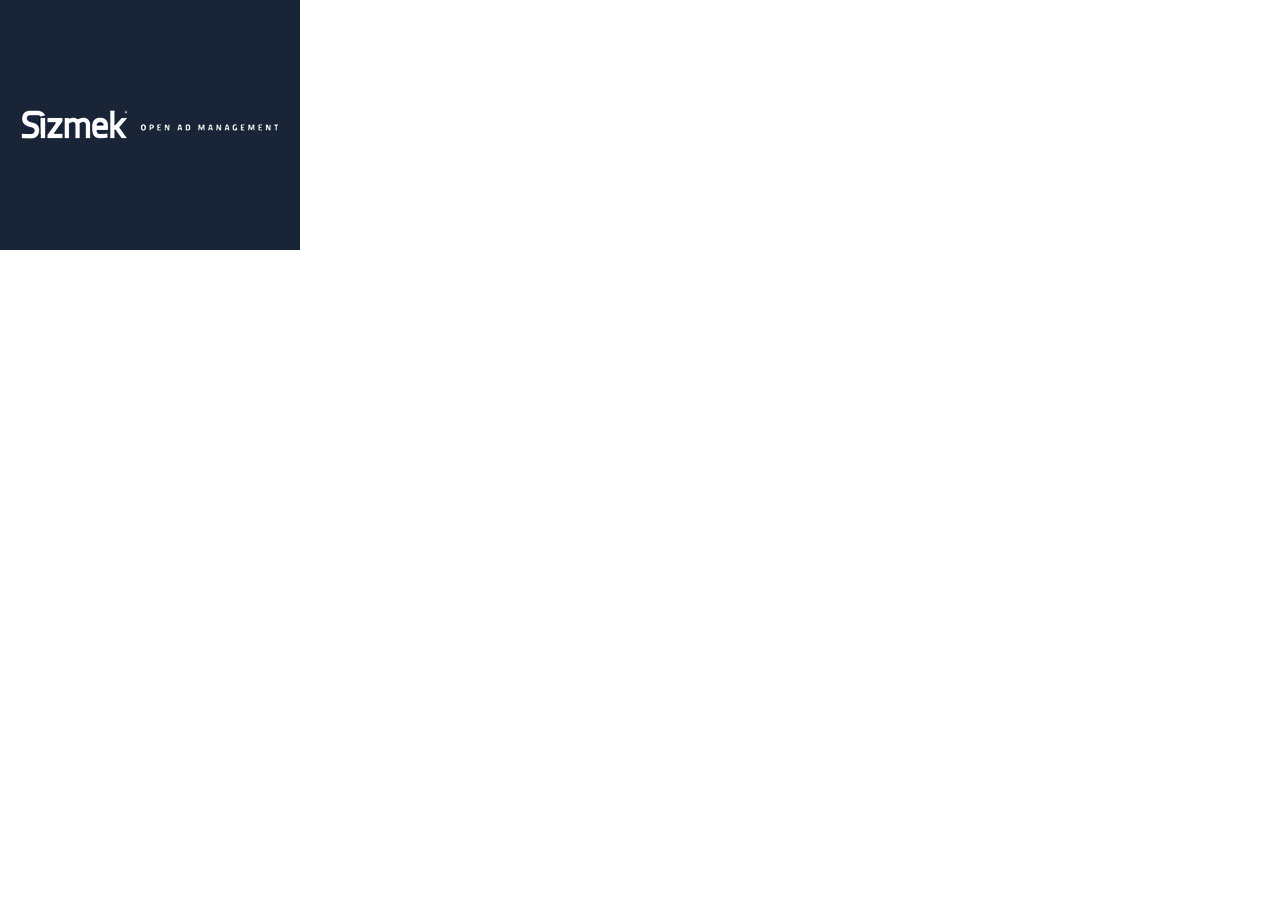
==== Videology-300x250_600x480/index.html @ 57240654 "Videlogy-300x250_600x480_Create" ====
<!DOCTYPE html>
<html>
	<head>
		<meta charset="utf-8"/> 
		<meta name="viewport" content="width=device-width, initial-scale=1, maximum-scale=1"/> 
 		<title>Careta Workspaces</title>
        <link rel="stylesheet" href="style.css"/>
        <script type="text/javascript" src="adConfig.js"></script>
        <script type="text/javascript" src="js/EBLoader.js"></script>
        
        <script>
        	var expandBtn, delayTimeout = null;

			function startAd() {
				var banner = document.getElementById("banner");
				banner.style.width = adConfig.contraido_width+"px";
				banner.style.height = adConfig.contraido_height+"px";
				
				expandBtn = document.getElementById("expandBtn");
				if (is_touch_device() === false) {
					banner.addEventListener("mouseover", onMouseOverConfig);
					expandBtn.addEventListener("click", function(){
					    EB.clickthrough("click_BannerContraido");
					});
				}else{
					expandBtn.addEventListener("click", function(){
						EB.expand({panelName: "userPanel",
							      actionType: EBG.ActionType.USER});
					});
				}
				
			}

			function onMouseOverConfig(event){
				expandBtn.addEventListener("mouseleave",isReallyOutBanner);
				if(delayTimeout === null){
					delayTimeout = setTimeout(function(){
						EB.expand({panelName: "userPanel",
				                  actionType: EBG.ActionType.USER});
						resetTimeout();
					},adConfig.delay_expansion);
				}
			}
			function isReallyOutBanner(event){
				if(event.clientX>=adConfig.contraido_width || event.clientX<=0 || event.clientY>=adConfig.contraido_height || event.clientY<=0){
			        resetTimeout();
			    	expandBtn.removeEventListener("mouseleave",isReallyOutBanner);
			    }
			}
			function resetTimeout(){
				clearTimeout(delayTimeout);
				delayTimeout = null;
			}

        </script>
	</head>

	<body>
        <div id="banner">
        	<button id="expandBtn"></button>
            <img src="images/backup.jpg" alt="bgImage" />
        </div>
	</body>
</html>
---- Videology-300x250_600x480/style.css ----
body,button {
  margin:0px;
  padding:0px;
}

#banner{
  position:absolute;
  display: block;
}

#expandBtn{
  display: block;
  top: 0;
  left: 0;
  position: absolute;
  cursor: pointer;
  width: 100%;
  height: 100%;
  background-color: transparent;
  border: none;
  outline: none;
  -webkit-tap-highlight-color: rgba(0, 0, 0, 0);
  user-select: none;
}
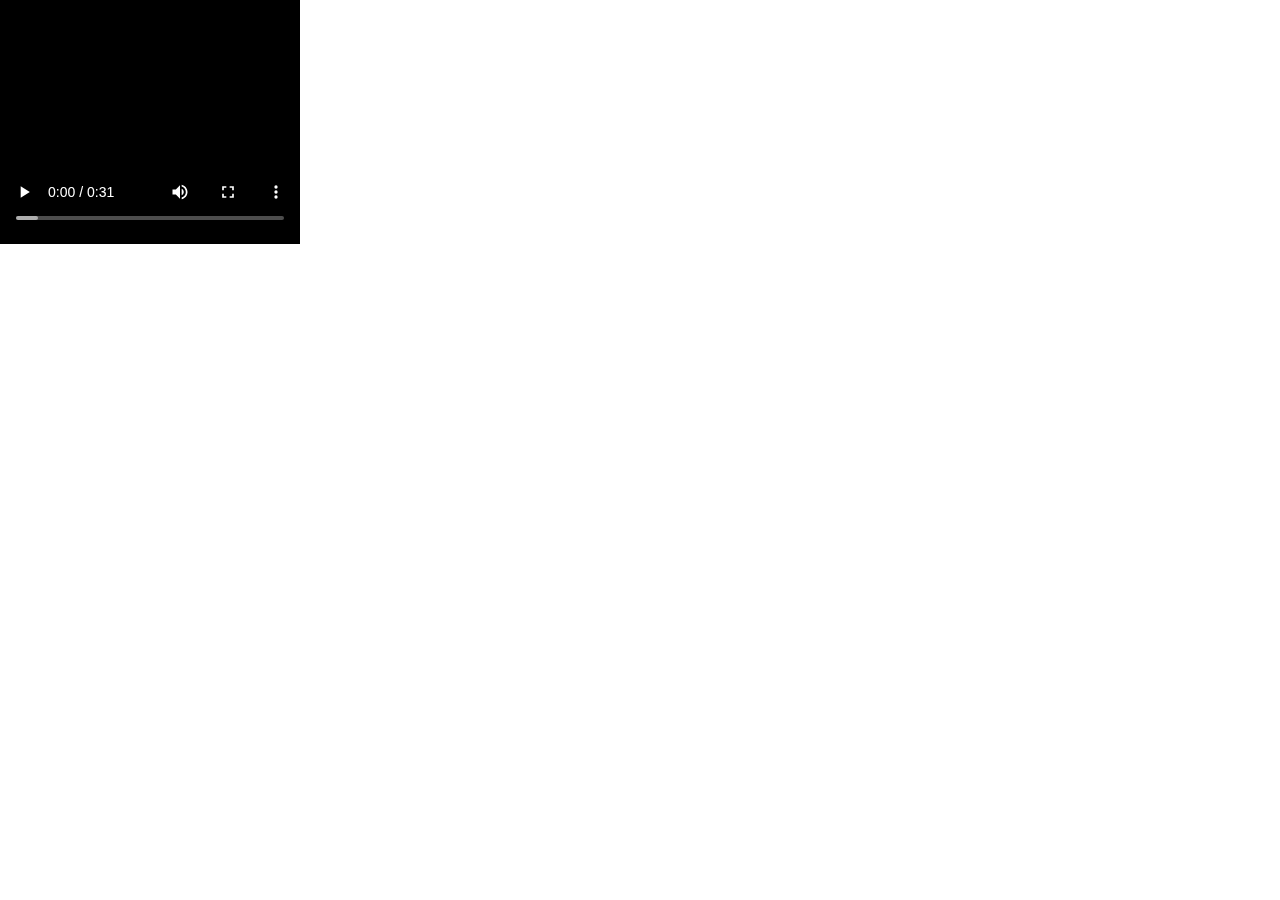
==== commit 965b1fb8: "Videology-300x250_600x480_Mejora" ====
--- a/Videology-300x250_600x480/index.html
+++ b/Videology-300x250_600x480/index.html
@@ -6,6 +6,7 @@
  		<title>Careta Workspaces</title>
         <link rel="stylesheet" href="style.css"/>
         <script type="text/javascript" src="adConfig.js"></script>
+        <script type="text/javascript">EBModulesToLoad = ['Video'];</script>
         <script type="text/javascript" src="js/EBLoader.js"></script>
         
         <script>
@@ -32,7 +33,7 @@
 			}
 
 			function onMouseOverConfig(event){
-				expandBtn.addEventListener("mouseleave",isReallyOutBanner);
+				banner.addEventListener("mouseleave",isReallyOutBanner);
 				if(delayTimeout === null){
 					delayTimeout = setTimeout(function(){
 						EB.expand({panelName: "userPanel",
@@ -58,7 +59,12 @@
 	<body>
         <div id="banner">
         	<button id="expandBtn"></button>
-            <img src="images/backup.jpg" alt="bgImage" />
+             <div id="videoDiv">
+			    <video id="video1" width="300" height="240" controls="controls" autoplay="autoplay">
+			      <source src="panels/videos/video.mp4" type="video/mp4" />
+			      Your browser does not support the video tag.
+			    </video>
+			</div>
         </div>
 	</body>
 </html>
--- a/Videology-300x250_600x480/style.css
+++ b/Videology-300x250_600x480/style.css
@@ -6,6 +6,7 @@
 #banner{
   position:absolute;
   display: block;
+  background-color: #000000;
 }
 
 #expandBtn{
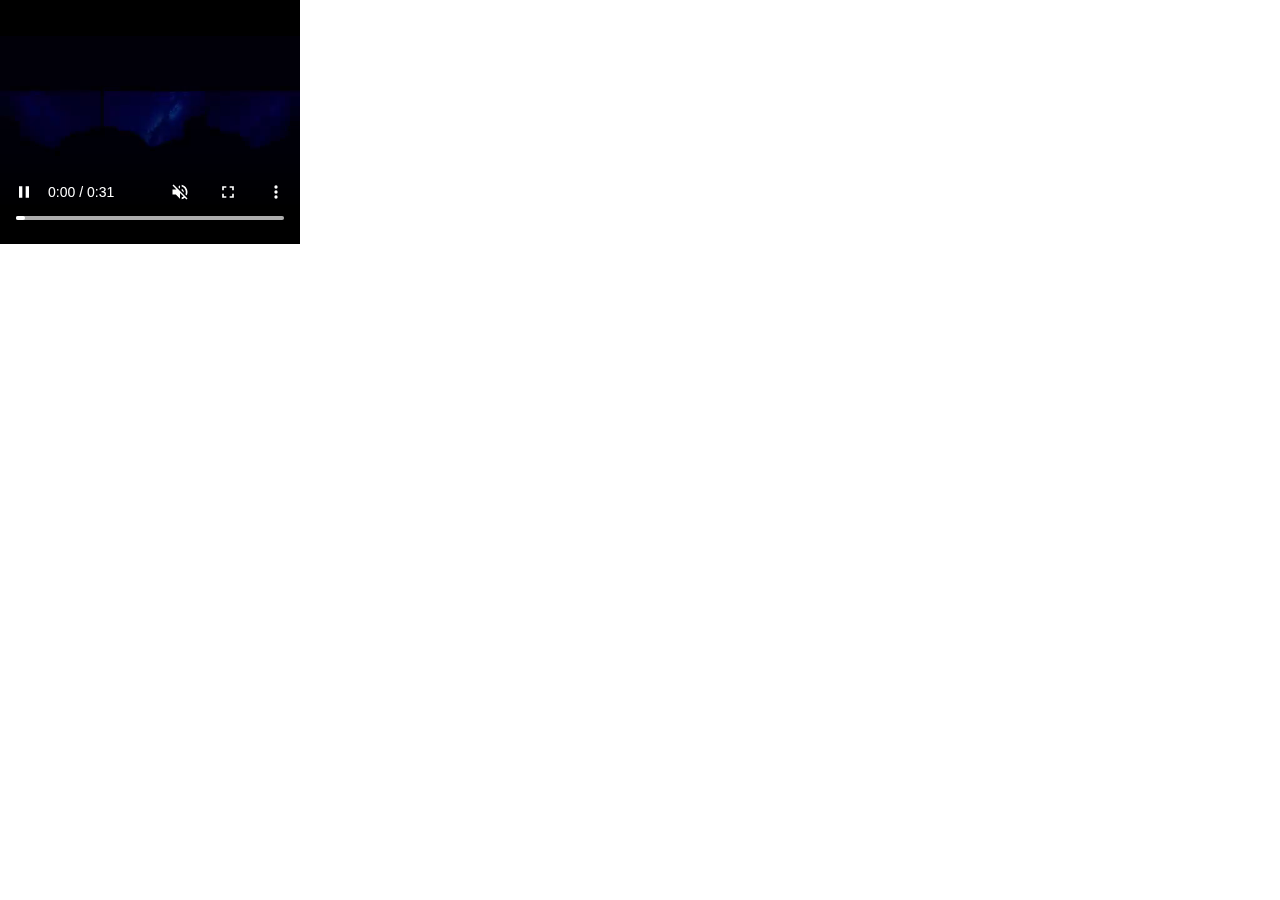
==== commit 777bd29e: "Videology-300x250_600x480_mutedVideo" ====
--- a/Videology-300x250_600x480/index.html
+++ b/Videology-300x250_600x480/index.html
@@ -60,7 +60,7 @@
         <div id="banner">
         	<button id="expandBtn"></button>
              <div id="videoDiv">
-			    <video id="video1" width="300" height="240" controls="controls" autoplay="autoplay">
+			    <video id="video1" width="300" height="240" controls="controls" autoplay="autoplay" muted>
 			      <source src="panels/videos/video.mp4" type="video/mp4" />
 			      Your browser does not support the video tag.
 			    </video>
